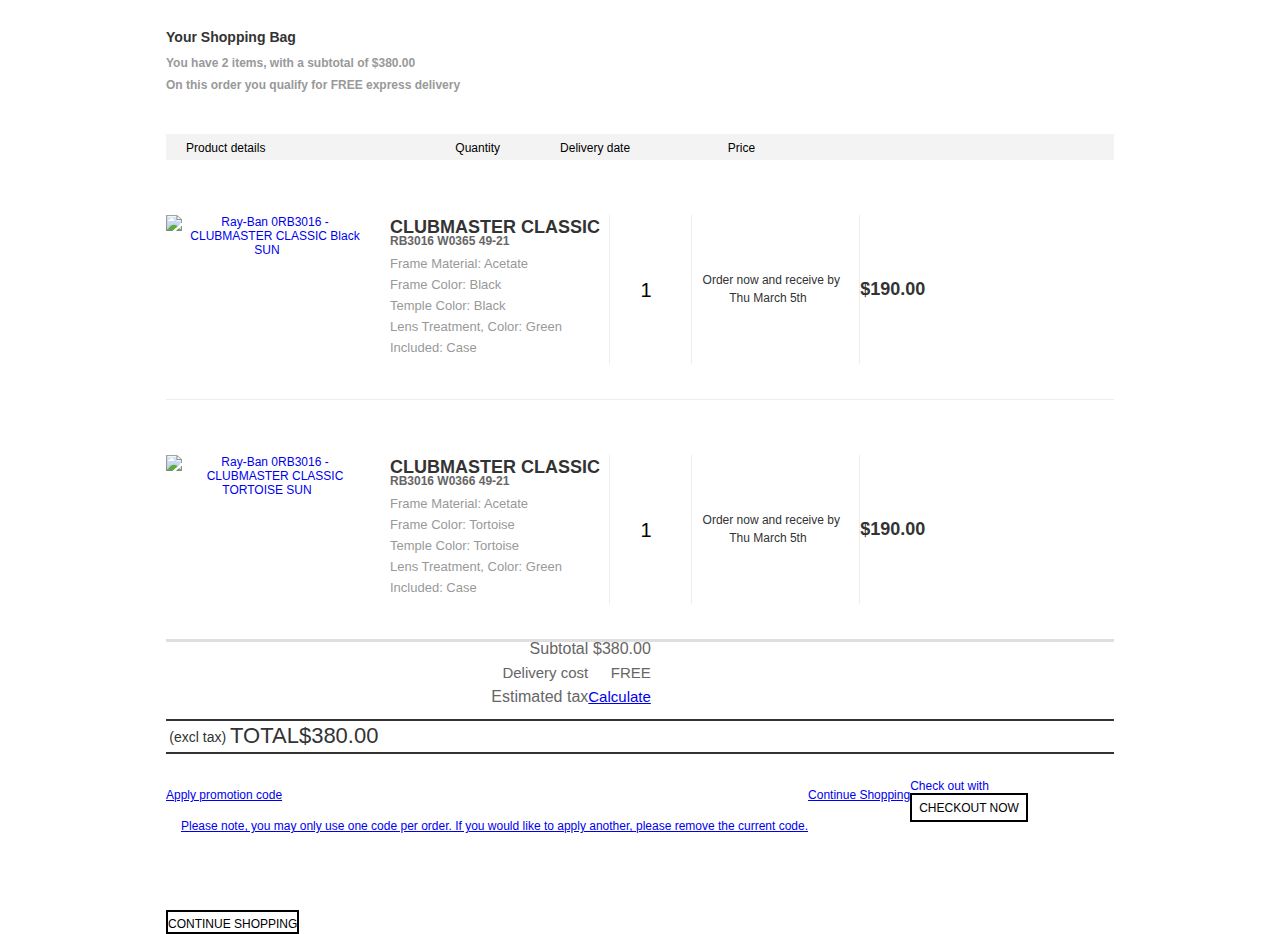
==== shopping_cart.html @ 079d0d80 "" ====
<!DOCTYPE html>
<html>
<head>
<title> Welcome to the home page</title>
<link rel="stylesheet" href="css/shopping_cart.css" />
</head>
<body>
<div class="wcs-container wcs-main wcs-basketMarginTop wcs-custom-bag">
		
<h3> 
	Your Shopping Bag
</h3>
 
   <input id="count22" type="hidden" value="1">  
 
   <input id="count22" type="hidden" value="2">  


<div id="gcItemerrorId" class="noItemClass wcs-hide">
 <div class="wcs-note-red">
 Please note that you may only buy one Gift Card per order, and the Gift Card cannot be mixed with other products. For this order you can either remove the other product(s) or remove the Gift Card(s) from your bag to proceed to checkout. If you have multiple Gift Cards, please reduce the quantity to 1. Don't worry, all removed items will be stored in your 'Favorites' for your convenience. 
</div>
</div>
<div id="gcQtyerrorId" class="noItemClass wcs-hide">
<div class="wcs-note-red">
  Please note that you can only purchase a single Gift card in an order. Please reduce the product quantity to 1. Dont worry, you can easily purchase another Gift card by using our quick checkout process. 
</div>
</div>
<div id="promoerror" class="noItemClass wcs-hide wcs-add-bottom">
<div class="wcs-note-red">
  The promotion code you're trying to apply is not valid. Please check that your promotion code is matching the requirements and that you've entered a valid promo code.
</div>
</div>
<div id="promoerror1" class="noItemClass wcs-hide wcs-add-bottom">
<div class="wcs-note-red">
This is an EyeMed promotion code and it is not applicable to your current cart. Please check EyeMed promo conditions for more information.
</div>
</div>
<div id="promoerror2" class="noItemClass wcs-hide wcs-add-bottom">
<div class="wcs-note-red">
 Promotion code expired.
</div>
</div>
<div id="promosuccess" class="noItemClass wcs-hide wcs-add-bottom">
	<div class="wcs-msg-success wcs-no-border wcs-no-padding">
	 <div class="wcs-note-green">
			<h5>
		  		SUCCESS! YOUR PROMOTION CODE HAS BEEN APPLIED. (Reflected in the total)
		  	</h5>
	 	</div>
   </div>
</div>
<div id="promoremove" class="noItemClass wcs-hide wcs-add-bottom">
	<div class="wcs-msg-success wcs-no-border wcs-no-padding">
		<div class="wcs-note-green">
	   		<h5>
	   			Promotion successfully removed
	   		</h5>
	 </div>
	</div>
</div>

<h4 class="wcs-title-line-height wcs-color999 wcs-font-16"><span id="sttitle">You have <span id="itemTotal">2</span> <span id="wcs-bag-qty-text">items, with a subtotal of </span>  <span id="subTotal" class="wcs-color3">$380.00</span></span></h4>

<h4 class="wcs-title-line-height wcs-marTop-15 wcs-color999 wcs-font-16 "><span id="wcs-sc-subtitle">On this order you qualify for FREE express delivery</span></h4>	

		<div id="invalidZipCode">
				
		</div>
<div id="shopping_cart_title" class="wcs-twelve wcs-columns wcs-alpha wcs-omega wcs-shopping-item-title wcs-color-333">
	  <div class="wcs-three wcs-columns wcs-fill wcs-alpha"><span>Product details</span></div>
	  <div class="wcs-three wcs-columns wcs-fill">&nbsp;</div>
	  <div class="wcs-two wcs-columns wcs-fill"><span class="wcs-padLeft-55">Quantity</span></div>
	  <div class="wcs-two wcs-columns wcs-fill"><span class="wcs-padLeft-60">Delivery date</span></div>
	  <div class="wcs-two wcs-columns wcs-fill wcs-omega">
	 	  <span class="wcs-price-title">Price</span>
	  </div>
 </div>


<div class="wcs-modified-table wcs-table">
<div class="wcs-twelve wcs-columns wcs-alpha wcs-omega wcs-shopping-item-content wcs-color-333 wcs-no-padding wcs-tablerow " data-attr="wcs-remove-item10148136">
	 <div class="wcs-three wcs-columns wcs-fill wcs-alpha wcs-shopping-prodDetails-img">		
		<!--  Gift Wrap Changes Starts --><!--  Gift Wrap Changes Ends --><!-- Analytics related changes for RB-12452 starts here  --><!-- Analytics related changes for RB-12452 ends here  -->
						<a href="#" wcs-link-new-tab="true"> 
					
			<img id="wcs-imageDisplay" class="wcs-main-image" src="https://assets.ray-ban.com/is/image/RayBan/805289653653_shad_qt?$202$" alt="Ray-Ban 0RB3016 - CLUBMASTER CLASSIC Black SUN" title="Ray-Ban 0RB3016  - CLUBMASTER CLASSIC SUN  | Official Ray-Ban Online Store" border="0">
	     
		</a>
		<!-- entry for social share purpose --><!-- END ProductImage.jsp -->
	</div>
<div class="wcs-three wcs-columns wcs-fill wcs-pos-relative wcs-margin-left-0 wcs-width-261 wcs-tablecell">
 <div class="wcs-padRight-20 wcs-pos-relative">
 	
	 		<a href="#" wcs-link-new-tab="true"><strong class="wcs-product-title">CLUBMASTER CLASSIC</strong></a>
			 <strong class="wcs-product-blurb">
				
	RB3016 W0365  49-21

			</strong>
			<span class="wcs-product-blurb wcs-color999 wcs-font-13">
								Frame material: acetate<br>
										Frame color: black<br>
								        Temple color: black
										<br>
										Lens treatment, color:  green<br>
										Included: Case
			</span>
		
								    
					<span id="wcs-remove-item10148136" class="wcs-icon wcs-close wcs-shopping-item-remove" rel-order="4066033" rel="10148136" rel-configurationid="" catentryid="30667" onclick="callAnalyticsForOnClickProdList('eVar11,prop12,prop18,eVar17,products,events','scRemove','o','SUN;RB3016-W0365-49','CartSummaryPage:RemoveItem','G','CartSummaryRemoveItem');"></span>
					
	</div>
</div>

 <div class="wcs-two wcs-columns wcs-fill wcs-border-left wcs-width-175 wcs-tablecell">
		<div class="wcs-shopping-item-qty">
		 
		<a href="javascript:void(0)" id="selenium-shopping-item-qtyMinus" class="wcs-shopping-item-qtyMinus" rel-order="4066033" rel="190_1_10000_10152"></a>
		<span class="wcs-shopping-item-qtyCount" id="selenium-shopping-item-qtyCount" rel-order="4066033" rel="10148136">1</span>
		<a href="javascript:void(0)" id="selenium-shopping-item-qtyPlus" class="wcs-shopping-item-qtyPlus" rel-order="4066033" rel="190_1_10000_10152"></a>
		</div>
  </div>
  

	
	<div class="wcs-two wcs-columns wcs-fill wcs-border-left wcs-display-table wcs-width-165 wcs-tablecell" id="availability">
		<div class="wcs-shopping-item-details">
			<span>
				Order now and receive by Thu March 5th &nbsp;
		    	   
			</span>
		</div>
	</div>


	<div class="wcs-two wcs-columns wcs-fill wcs-border-left wcs-omega wcs-width-120 wcs-tablecell">
		<div class="wcs-shopping-item-price">
   		      		
				<span id="wcs-price1" class="wcs-price wcs-itemPrice-bag" configurationidrel="" catentryrel="30667" rel="10148136">$190.00</span>
				
		</div>
		<span class="wcs-right wcs-price">
	     	
	    </span>
	</div>
	
	
</div>
</div>

<div class="wcs-modified-table wcs-table">
<div class="wcs-twelve wcs-columns wcs-alpha wcs-omega wcs-shopping-item-content wcs-color-333 wcs-no-padding wcs-tablerow wcs-shopping-item-content-last" data-attr="wcs-remove-item10148135">
	 <div class="wcs-three wcs-columns wcs-fill wcs-alpha wcs-shopping-prodDetails-img">		
		<!--  Gift Wrap Changes Starts --><!--  Gift Wrap Changes Ends --><!-- Analytics related changes for RB-12452 starts here  --><!-- Analytics related changes for RB-12452 ends here  -->
						<a href="#" wcs-link-new-tab="true"> 
					
			<img id="wcs-imageDisplay" class="wcs-main-image" src="https://assets.ray-ban.com/is/image/RayBan/805289653660_shad_qt?$202$" alt="Ray-Ban 0RB3016 - CLUBMASTER CLASSIC TORTOISE SUN" title="Ray-Ban 0RB3016  - CLUBMASTER CLASSIC SUN  | Official Ray-Ban Online Store" border="0">
	     
		</a>
		<!-- entry for social share purpose --><!-- END ProductImage.jsp -->
	</div>
<div class="wcs-three wcs-columns wcs-fill wcs-pos-relative wcs-margin-left-0 wcs-width-261 wcs-tablecell">
 <div class="wcs-padRight-20 wcs-pos-relative">
 	
	 		<a href="#" wcs-link-new-tab="true"><strong class="wcs-product-title">CLUBMASTER CLASSIC</strong></a>
			 <strong class="wcs-product-blurb">
				
	RB3016 W0366  49-21

			</strong>
			<span class="wcs-product-blurb wcs-color999 wcs-font-13">
								Frame material: acetate<br>
										Frame color: tortoise<br>
								        Temple color: tortoise
										<br>
										Lens treatment, color:  green<br>
										Included: Case
			</span>
		
								    
					<span id="wcs-remove-item10148135" class="wcs-icon wcs-close wcs-shopping-item-remove" rel-order="4066033" rel="10148135" rel-configurationid="" catentryid="30662" onclick="callAnalyticsForOnClickProdList('eVar11,prop12,prop18,eVar17,products,events','scRemove','o','SUN;RB3016-W0366-49','CartSummaryPage:RemoveItem','G','CartSummaryRemoveItem');"></span>
					
	</div>
</div>

 <div class="wcs-two wcs-columns wcs-fill wcs-border-left wcs-width-175 wcs-tablecell">
		<div class="wcs-shopping-item-qty">
		 
		<a href="javascript:void(0)" id="selenium-shopping-item-qtyMinus" class="wcs-shopping-item-qtyMinus" rel-order="4066033" rel="190_2_10000_10152"></a>
		<span class="wcs-shopping-item-qtyCount" id="selenium-shopping-item-qtyCount" rel-order="4066033" rel="10148135">1</span>
		<a href="javascript:void(0)" id="selenium-shopping-item-qtyPlus" class="wcs-shopping-item-qtyPlus" rel-order="4066033" rel="190_2_10000_10152"></a>
		</div>
  </div>
  

	
	<div class="wcs-two wcs-columns wcs-fill wcs-border-left wcs-display-table wcs-width-165 wcs-tablecell" id="availability">
		<div class="wcs-shopping-item-details">
			<span>
				Order now and receive by Thu March 5th &nbsp;
		    	   
			</span>
		</div>
	</div>


	<div class="wcs-two wcs-columns wcs-fill wcs-border-left wcs-omega wcs-width-120 wcs-tablecell">
		<div class="wcs-shopping-item-price">
   		      		
				<span id="wcs-price2" class="wcs-price wcs-itemPrice-bag" configurationidrel="" catentryrel="30662" rel="10148135">$190.00</span>
				
		</div>
		<span class="wcs-right wcs-price">
	     	
	    </span>
	</div>
	
	
</div>
</div>
<!-- Web Analytics starts--><!-- OrderConfirmation-->
<script type="text/javascript">
			var utag_data = {
				userAgent:"Mozilla/5.0 (Windows NT 6.1; WOW64) AppleWebKit/537.36 (KHTML, like Gecko) Chrome/40.0.2214.115 Safari/537.36",
		        country : "CA",
		        currency : "CAD",
		        pageName : "RB_CA:Cart:CartSummary:LandingPage",
		        channel: "Cart",
		         cartID:"4066033",
		        subSection:"CartSummary",
		        pageEvents:"CartView",
		        productList:"SUN;805289653653,SUN;805289653660",
		        authenticated:"Guest",
		         userId:"11316711"
		    };
</script>	



<script type="text/javascript">
// Utag library (async) 
(function(a,b,c,d){ 
w=document.domain; 
w=(w.indexOf('www.ray')===0 || w.indexOf('china.ray')===0)?('prod'):('qa'); 
a='//tags.tiqcdn.com/utag/luxottica/ray-ban/'+w+'/utag.js'; 
b=document;c='script';d=b.createElement(c);d.src=a;
d.type='text/java'+c;d.async=true; 
a=b.getElementsByTagName(c)[0];a.parentNode.insertBefore(d,a); 
})();  
</script>
<!-- Web Analytics starts-->
<input type="hidden" id="recommended" value="CartSummary">

<input type="hidden" id="usa_zipCode_errorMsg" value="Please enter the 5 digit zipcode">
<input type="hidden" id="ca_zipCode_errorMsg" value="Please enter the 6 digit zipcode">
<input type="hidden" id="zipCode_numeric_errorMsg" value="please enter the numeric zipcode">
<input type="hidden" id="generic_errorMsg" value="We are currently experiencing technical problems and apologize for the inconvenience. The service will be available shortly. Please try again later or contact Customer Service on +1 (855) 327 7130">
<input type="hidden" id="compare_errorMsg" value="Please enter a valid Zip/Postal code">
<input id="itemcount" type="hidden" value="2">
<input id="countryCode" type="hidden" value="CA">

 
		<div id="orderSummary" class="wcs-twelve wcs-columns wcs-alpha wcs-omega">
<input id="promoCodeErrorMessage" value="" type="hidden">


<input type="hidden" id="qtyText" value="items, with a subtotal of ">
<input id="isFreeGiftPresentInOrder" value="false" type="hidden">
			
	<input type="hidden" id="wcs-listPrice_30662_" value="">	
	 
									  
	<input type="hidden" id="wcs-itemPrice_30662_" value="$190.00">
	
 			
	<input type="hidden" id="wcs-listPrice_30667_" value="">	
	 
									  
	<input type="hidden" id="wcs-itemPrice_30667_" value="$190.00">
	
 
  <input type="hidden" id="eGiftcard" value="false">
		
<input id="pcode" type="hidden" value="">  
 

<div class="wcs-six wcs-columns wcs-fill wcs-alpha">&nbsp;</div>
<div style="margin-left:322px;" class="wcs-six wcs-columns wcs-fill wcs-basket-subtotal">
 <div class="wcs-shopping-subTotal">
	 <div class="wcs-shopping-subTotal-title wcs-shopping-tryon-text">Subtotal</div>
	 
	  <div class="wcs-shopping-deliveryCost wcs-shopping-tryon-text">
	 	<span class="wcs-shopping-tryon-text">Delivery cost</span>
	 </div>
	 <div class="wcs-shopping-subTotal-title">
	  Estimated tax
	 </div>
 </div>
</div>


<div class="wcs-two wcs-columns wcs-fill wcs-omega">
 <div class="wcs-shopping-subTotal wcs-shopping-subTotal-padding">
	<div class="wcs-shopping-subTotal-title wcs-shopping-tryon-text">
	 
	 <div class="wcs-shopping-subTotal-title" id="subTotalCalc">$380.00</div>
	</div>
<div>

 </div>
 <div class="wcs-shopping-deliveryCost wcs-shopping-tryon-text">                            
	
	   	<span class="wcs-shopping-tryon-text">FREE</span>
	   
 </div>
<!-- <div class="wcs-shopping-subTotal-title wcs-shopping-total-tax">$_._</div> -->
	
		<div class="wcs-pos-relative wcs-shopping-tryon-text">
		 
                                  <a id="wcs-calculate-tax" data-show="wcs_calTax_notification" class="wcs-text-decoration-underline" onclick="callAnalyticsForOnClick('eVar11,prop12,prop18,eVar17','None','o','CartSummaryPage:CalculateAreaTax','G','RB_CA:CartSummaryCalculateAreaTax');" href="javascript:void(0);">
                                  Calculate</a>
                            
		<div id="wcs_calTax_notification" class="wcs-notification-box wcs-tax-calculate wcs-shopping-hide">
			<span class="wcs-icon wcs-close"></span>
			<span class="wcs-icon wcs-notification-arrow-right"></span>
				<span class="wcs-left wcs-half-bottom wcs-font-15">Calculate Estimated Tax</span>
				<form id="wcs-taxCal-form">
					<div class="wcs-four wcs-columns wcs-alpha">										
						<div class="wcs-apply-promo-code-txt" data-attr="wcs-calculate-tax" id="wcs-calculate-tax-div">
<div class="clearfix">
							<div class="wcs-two wcs-columns wcs-alpha">
								<div class="wcs-calTax-label">State*</div>
								<div class="wcs-width-138 wcs-basket-state wcs-background-white" style="width:188px !important;">
									<!-- <span class="wcs-custom-dropdown-select">
										
										
												<input class="wcs-dropdown-text wcs-dropdown-validation" value="Select Province"/><span class="wcs-dropdown-icon"></span>
											
									</span>		-->
									<!--  Added newly for CR-->
									<div class="">
										<select class="wcs-default-dropdown wcs-width-188" name="drop-box" id="state">
											
														<option value="AB"> 													
															Alberta
														</option>
													
														<option value="BC"> 													
															British Columbia
														</option>
													
														<option value="MB"> 													
															Manitoba
														</option>
													
														<option value="NB"> 													
															New Brunswick
														</option>
													
														<option value="NL"> 													
															Newfoundland &amp; Labr.
														</option>
													
														<option value="NT"> 													
															Northwest Territory
														</option>
													
														<option value="NS"> 													
															Nova Scotia
														</option>
													
														<option value="NU"> 													
															Nunavut
														</option>
													
														<option value="ON"> 													
															Ontario
														</option>
													
														<option value="PE"> 													
															Prince Edward Island
														</option>
													
														<option value="QC"> 													
															Quebec
														</option>
													
														<option value="SK"> 													
															Saskatchewan
														</option>
													
														<option value="YT"> 													
															Yukon
														</option>
													
										</select>
										<!-- <input type="hidden" value="" name="drop-box" id="state"/>-->
									</div>
									<!--  ended for CR-->
								</div>
							</div>
<div class="wcs-row">
							<div class="wcs-two wcs-columns wcs-alpha">
								
								<input type="hidden" id="wcs-zipcode-text" value="Enter postal code">
								
								<input type="hidden" id="country_value" value="ca">
								<input type="hidden" id="zipCode_min_length" value="6">
								
								<div class="wcs-calTax-label">Postal Code*</div>
								
										<input type="text" class="wcs-shopping-txt-promo wcs-zipcode-tax-cal  wcs-no-bottom required" id="zip_code" maxlength="12" placeholder="Enter postal code" required="">
									
										<span class="wcs-error-message">Please enter a valid Postal code</span>
									</div>
								</div>
							</div>
							<input type="hidden" value="false" id="isDeliveryAddressAdded">
							<input type="hidden" value="CAD" id="currencyCode">								
							<input type="hidden" value="en" id="localeId">
							<input type="hidden" value="11316711" id="memberId">
							<input type="hidden" value="4066033" id="orderId">
							<input type="hidden" value="10552" id="catalogId">
							<input type="hidden" value="-24" id="langId">
							<input type="hidden" value="10152" id="storeId">
							<input type="button" value="SUBMIT" id="wcs-tax-button" class="wcs-shopping-button-promo wcs-right ">

						</div> 
					</div>
				</form>
			</div>
		</div>
 </div>
</div>



<div class="wcs-shopping-border-price"></div>
 <div class="wcs-six wcs-columns wcs-fill wcs-alpha">&nbsp;</div>
<div class="wcs-four wcs-columns wcs-fill">
	<div class="wcs-shopping-total">
	<div class="wcs-shopping-total-title">
	<span>
	(excl tax)
	</span>TOTAL</div>
	</div>
</div>
<div class="wcs-two wcs-columns wcs-fill wcs-omega">
 <div class="wcs-shopping-total wcs-shopping-subTotal-padding">
    
	<div class="wcs-shopping-total-title">$380.00</div>					
 </div>
</div>
<div class="wcs-shopping-border-price"></div>
	

<div class="wcs-half-top">
<form method="POST" id="basket_promo_form" name="basket_promo_form" data-h5-instanceid="0" novalidate="novalidate">
	<input type="hidden" id="user-type" value="G">
  
 <div class="wcs-eight wcs-columns wcs-fill wcs-alpha">
	<div class="wcs-two wcs-columns wcs-fill wcs-alpha">
	<div class="wcs-apply-promo-code">
		<a data-link="#wcs-calculate-tax" data-hide="#wcs-calculate-tax-div" onclick="callAnalyticsForOnClick('eVar11,prop12,prop18,eVar17','None','o','CartSummaryPage:ApplyPromotionCode','G','RB_CA:CartSummaryApplyPromotionCode');" data-show="#wcs-apply-promo-code-div" id="wcs-apply-promo" class="wcs-pos-relative wcs-color666 " href="javascript:void(0);"> Apply promotion code
			<p class="wcs-notification-box wcs-promo-notification wcs-line-height-16">Please note, you may only use one code per order. If you would like to apply another, please remove the current code.<span class="wcs-icon wcs-notification-arrow-down"></span></p>
		</a>
		
	</div>
	<div id="wcs-apply-promo-code-div" data-attr="wcs-apply-promo" class="wcs-apply-promo-code-txt wcs-shopping-hide">
		<input type="text" class="wcs-shopping-txt-promo" id="wcs-txtbox-promo-code" value="Enter promotion code" dvalue="Enter promotion code">
		<input type="button" value="SUBMIT" id="wcs-promo-button" class="wcs-shopping-button-promo wcs-marTop2">
	</div>
	</div>
	<!--<div class="wcs-four wcs-columns wcs-fill">
			<div class="wcs-apply-promo-code">
				<a href="javascript:void(0);" id="wcs-calculate-tax" onClick="callAnalyticsForOnClick('prop18,eVar17','None','o','CartSummaryPage:CalculateAreaTax','G','CartSummaryCalculateAreaTax');"     data-show="#wcs-calculate-tax-div" data-hide="#wcs-apply-promo-code-div" data-link="#wcs-apply-promo">
				Calculate the tax for your area
				</a>
			</div>
			<div class="wcs-apply-promo-code-txt wcs-shopping-hide" data-attr="wcs-calculate-tax" id="wcs-calculate-tax-div">
				<div class="wcs-two wcs-columns wcs-alpha">
					<div class="wcs-custom-dropdown-container wcs-width-140 wcs-basket-state">
						<span class="wcs-custom-dropdown-select">
							<span class="wcs-dropdown-text wcs-dropdown-validation">
							Select Province
							
							
							</span> <span class="wcs-dropdown-icon"></span>
						</span>		
						<div class="dropscroller wcs-hide" id="wrapper8">
							<ul class="wcs-custom-dropdown">
								
										<li  data-optionvalue="AB" >Alberta</li>			
									
										<li  data-optionvalue="BC" >British Columbia</li>			
									
										<li  data-optionvalue="MB" >Manitoba</li>			
									
										<li  data-optionvalue="NB" >New Brunswick</li>			
									
										<li  data-optionvalue="NL" >Newfoundland &amp; Labr.</li>			
									
										<li  data-optionvalue="NT" >Northwest Territory</li>			
									
										<li  data-optionvalue="NS" >Nova Scotia</li>			
									
										<li  data-optionvalue="NU" >Nunavut</li>			
									
										<li  data-optionvalue="ON" >Ontario</li>			
									
										<li  data-optionvalue="PE" >Prince Edward Island</li>			
									
										<li  data-optionvalue="QC" >Quebec</li>			
									
										<li  data-optionvalue="SK" >Saskatchewan</li>			
									
										<li  data-optionvalue="YT" >Yukon</li>			
									
							</ul>
							<input type="hidden" value="" name="drop-box" id="state"/>
						</div>
					</div>
				</div>
				<div class="wcs-two wcs-columns wcs-alpha">
					
					<input type="hidden"  id="wcs-zipcode-text"  value="Enter postal code"/>
					<input type="hidden"  id="country_value"  value="us"/>
					<input type="text" class="wcs-shopping-txt-promo wcs-zipcode-tax-cal" id="zip_code" placeholder="Enter postal code" value=""/>
				</div>
				<input type="hidden" value="false" id="isDeliveryAddressAdded"/>
				<input type="hidden" value="CAD" id="currencyCode"/>								
				<input type="hidden" value="en" id="localeId"/>
				<input type="hidden" value="11316711" id="memberId"/>
				<input type="hidden" value="4066033" id="orderId"/>
  					<input type="hidden" value="10552" id="catalogId"/>
  					<input type="hidden" value="-24" id="langId"/>
  					<input type="hidden" value="10152" id="storeId"/>
				<input type="button" value="Submit" id="wcs-tax-button" class="wcs-shopping-button-promo">

			</div> 	
		</div> -->
 </div>
 <div class="wcs-two wcs-columns wcs-fill">
		<div class="wcs-apply-promo-code wcs-basket-continue-shopping">
				
 		<a href="/canada/en" class="wcs_shopping_historyOn wcs-hide" onclick="callAnalyticsForOnClick('eVar11,prop12,prop18,eVar17','None','o','CartSummaryPage:ContinueShopping','G','RB_CA:CartSummaryContinueShopping');">
			Continue Shopping
		</a>	
		<a href="#" class="wcs_shopping_historyOff" onclick="callAnalyticsForOnClick('eVar11,prop12,prop18,eVar17','None','o','CartSummaryPage:ContinueShopping','G','RB_CA:CartSummaryContinueShopping');">
			Continue Shopping
		</a>
		</div>
	</div>


<div class="wcs-two wcs-columns wcs-fill wcs-omega wcs-right">

	<div class="wcs-two wcs-columns wcs-omega wcs-checkout-with-container">
	

<a href="#" class="wcs-checkout-with-paypal" onclick="callAnalyticsForOnClickForPaypal('RB_CA:Checkout:PaypalExpress:Gateway','RB_CA:Checkout:PaypalExpress:Gateway','PaypalExpressCheckout','PaypalExpressCheckout','PaypalExpressCheckoutStart','G');">Check out with<span class="wcs-paypal-button-icon"></span>
</a>
	</div>
	

	<div class="wcs-two wcs-fill wcs-button-checkout-div">
	
			<div class="wcs-button-black wcs-button-checkout">
	  			
				
			 	<a href="#" onclick="callAnalyticsForOnClick('eVar11,prop12,prop18,eVar17','None','o','CartSummaryPage:CheckoutNow','G','RB_CA:CartSummaryCheckoutButton');">
			 		Checkout Now
			 	</a>
			 	
		 	</div>
	 	
	</div>
		
</div>
</form>
</div>
</div>
		<div id="noSummary" class="wcs-hidden"> 
		  <div class="wcs-twelve wcs-columns wcs-alpha wcs-omega wcs-basket-empty-button-continue">
			<div class="wcs-two wcs-columns wcs-fill wcs-alpha wcs-omega">
					<div class="wcs-two wcs-fill">
						<div class="wcs-button-black">
					
							<a href="/canada/en" class="wcs_shopping_historyOn wcs-hide">
						  		Continue Shopping
						  	</a>
						  	
						  	<a href="#" class="wcs_shopping_historyOff">
								Continue Shopping
							</a>
						</div>
					</div>
				</div>
			</div>
		 </div>
	 </div>
	 <script type="text/javascript" src="js/shopping_cart.js"></script>
</body>
</html>
---- css/shopping_cart.css ----
body {
background-image:none!important;
background-color:#fff;
font: 12px/14px sans-serif;
}
a{
font: 12px/14px sans-serif;
}
.wcs-fLeft {
float:left;
}

.wcs-shopping-hide {
display:none;
}

.wcs-shopping-show {
display:block;
}

.wcs-basketMarginTop {
clear:both;
margin-top:30px;
padding-bottom:50px;
}

.wcs-shopping-item-content .wcs-border-left {
border-left:1px solid #eee;
display:table;
height:90px;
margin-right:5px;
text-align:center;
vertical-align:middle;
}

.wcs-font-13 {
font-size:13px!important;
}

.wcs-basketMarginTop .wcs-button-checkout {
width:95px;
padding:7px;
}

.wcs-shopping-item-content span.wcs-product-blurb {
line-height:18px;
color:#666;
margin-top:5px;
text-transform:capitalize;
margin-bottom:6px;
}

.wcs-shopping-item-content strong.wcs-product-blurb {
margin-top:0;
color:#666;
}

.wcs-shopping-sup {
font-size:12px;
position:relative;
top:-3px;
}

.wcs-button-black,.wcs-button-red,.wcs-button-gray {
font-size:16px;
text-align:center;
text-transform:uppercase;
padding:4px 0 1px;
}

.wcs-button-black {
border:2px solid #000;
}

.wcs-button-red {
border:2px solid #ec1e24;
width:88%;
}

.wcs-button-red a {
color:#ec1e24;
}

.wcs-button-gray {
border:2px solid #cacaca;
}

.wcs-button-gray a {
color:#cacaca;
}

.wcs-shopping-tryon-text {
color:#666;
padding-bottom:10px;
}

.wcs-shopping-item-qtyPlus,.wcs-shopping-item-qtyMinus,.wcs-shopping-info {
display:inline-block;
height:20px;
text-decoration:none!important;
width:20px;
}

.wcs-shopping-item-qtyMinus,.wcs-shopping-item-qtyPlus {
margin-top:-2px;
}

.wcs-shopping-item-qtyPlus {
margin-left:10px;
background-position:-3px -181px!important;
}

span.wcs-shopping-info {
background:url(../icons/spritesheet.png) no-repeat scroll -54px -71px transparent;
float:none;
text-indent:-9999px;
}

.wcs-shopping-item-qtyMinus {
margin-right:10px;
background-position:-3px -163px!important;
}

.wcs-shopping-item-qtyMinus.wcs-on {
background-position:-3px -200px!important;
}

.wcs-msg-success,.wcs-msg-error,.wcs-msg-info {
border:3px solid green;
color:green;
margin-bottom:30px;
padding:6px 5px 4px 20px;
}

.wcs-msg-error {
color:red;
border-color:red;
}

.wcs-msg-info {
color:gray;
border-color:gray;
}

.wcs-mydetails.wcs-msg-success {
border:2px solid green;
}

.wcs-msg-success h4,.wcs-msg-error h4,.wcs-msg-info h4 {
display:inline-block;
text-transform:uppercase;
}

.wcs-msg-success span,.wcs-msg-error span,.wcs-msg-info span {
font-size:18px;
text-transform:none;
}

.wcs-shopping-item-title {
background:#f3f3f3;
margin-top:30px;
padding:5px 0;
}

.wcs-shopping-item-title .wcs-alpha {
padding-left:20px;
text-align:left!important;
width:211px!important;
}

.wcs-shopping-item-title .wcs-omega {
margin-right:10px;
text-align:right;
width:140px!important;
}

.wcs-shopping-item-content,.wcs-shopping-item-content-last,.wcs-myOrder-details-content {
border-bottom:1px solid #eee;
position:relative;
padding:30px 0 10px;
}

.wcs-shopping-item-content.wcs-myOrder-details-content {
border:0;
}

.wcs-shopping-item-content-last {
border-bottom:3px solid #dfdfdf;
}

.wcs-shopping-item-content .wcs-border-left.wcs-omega {
margin-right:0;
margin-left:0;
}

.wcs-shopping-item-content .wcs-product-title {
color:#333;
font-size:18px;
margin-top:5px;
}

.wcs-shopping-item-details {
font-family:helvetica;
display:table-cell;
vertical-align:middle;
line-height:18px;
}

.wcs-shopping-item-qty {
color:#000;
font-size:20px;
text-align:center;
width:90px;
margin:15px auto 0;
padding:20px 0 0 15px;
}

.wcs-shopping-item-qty a {
width:15px;
height:18px;
background:url(../icons/spritesheet.png) no-repeat transparent;
}

.wcs-shopping-item-details span {
display:block;
font-size:12px;
color:#333;
width:140px;
margin:0 auto;
}

.wcs-shopping-item-price {
color:#333;
font-size:20px;
position:relative;
text-align:right;
padding:35px 0 0 20px;
}

.wcs-basketMarginTop .wcs-product-title,.wcs-basketMarginTop .wcs-product-blurb {
display:block;
height:auto;
padding-left:22px;
text-align:left;
}

.wcs-product-blurb-padding-3 {
padding-top:3px;
}

.wcs-shopping-item-subTotal {
padding:25px 0;
}

.wcs-shopping-subTotal {
font-size:16px;
margin-bottom:5px;
text-align:right;
}

.wcs-shopping-subTotal-padding {
padding-right:20px;
}

.wcs-shopping-info-text {
color:#666;
font-size:14px;
margin-right:10px;
}

.wcs-shopping-border-price {
background:#333;
clear:both;
height:2px;
}

.wcs-shopping-total-title {
color:#333;
font-size:24px;
text-transform:uppercase;
padding:8px 0;
}

.wcs-shopping-title-recommends {
clear:both;
color:#333;
padding:10px 0;
}

.wcs-shopping-content-recommends,.wcs-register-with-us {
background:#eee;
padding:25px 0 15px;
}

input.wcs-shopping-txt-promo,input.wcs-shopping-txt-promo:focus,input.wcs-shopping-button-promo {
border:1px solid #888;
float:left;
margin-right:5px;
width:130px;
}

input.wcs-shopping-button-promo {
background:0;
border:0;
color:#999;
font:16px trade_gothic_lt_bold_condensed,helvetica;
text-transform:uppercase;
width:55px;
height:30px;
padding:4px 0 3px;
}

.wcs-shopping-home-tryon {
clear:both;
padding-top:50px;
}

.wcs-shopping-continue-shopping {
padding:20px 0 30px;
}

.wcs-shopping-item-count-circle {
background:#eee;
border-radius:25px 25px 25px 25px;
height:23px;
left:0;
padding-top:2px;
position:absolute;
text-align:center;
top:105px;
width:25px;
}

.wcs-tryon-cart-choose,.wcs-tryon-cart-deposit,.wcs-tryon-cart-freeShipping,.wcs-tryon-cart-tryout {
margin-top:35px;
text-transform:uppercase;
}

.wcs-tryon-process-text {
float:left;
padding-left:12px;
}

.wcs-tryon-process-icon,.wcs-tryon-process-arrBg {
background:url(../icons/spritesheet.png) no-repeat scroll 0 0 transparent;
float:left;
display:inline-block;
height:20px;
width:20px;
}

.wcs-tryon-process-arrBg {
background-position:-52px -286px;
float:right;
height:25px;
margin-right:-25px;
margin-top:-3px;
width:12px;
}

.wcs-tryon-cart-choose .wcs-tryon-process-icon {
background-position:-52px -322px;
width:47px;
}

.wcs-tryon-cart-deposit .wcs-tryon-process-icon {
background-position:-52px -344px;
height:28px;
margin-top:-6px;
width:32px;
}

.wcs-tryon-cart-freeShipping .wcs-tryon-process-icon {
background-position:-52px -379px;
height:25px;
margin-top:-6px;
width:40px;
}

.wcs-tryon-cart-tryout .wcs-tryon-process-icon {
background-position:-52px -414px;
height:27px;
margin-top:-6px;
width:35px;
}

.wcs-tryon-cart-freeShipping .wcs-tryon-process-arrBg {
margin-right:-42px;
}

.wcs-tryon-cart-deposit {
margin-left:20px;
}

.wcs-tryon-cart-freeShipping {
margin-left:39px;
}

.wcs-tryon-cart-tryout {
margin-left:55px;
}

.wcs-shopping-item-price a.wcs-shopping-addtobag {
font-size:15px;
position:absolute;
right:0;
text-decoration:underline;
top:70px;
}

.wcs-product-confirm-div .wcs-shopping-item-content .wcs-three.wcs-columns.wcs-fill.wcs-alpha {
text-align:left;
}

.wcs-payment-confirm-title .wcs-fRight a {
font-size:18px;
padding-left:24px;
}

.wcs-shopping-item-share {
color:#000;
display:block;
font-size:16px;
padding-left:20px;
text-align:left;
text-decoration:none!important;
text-transform:uppercase;
margin-top:-15px;
}

.wcs-payment-confirm-bottom {
margin-top:40px;
}

.wcs-payment-confirm-bottom h4 {
border-bottom:2px solid #ccc;
color:#000;
padding-bottom:3px;
text-transform:uppercase!important;
}

.wcs-payment-address,.wcs-payment-method {
padding-top:30px;
}

.wcs-payment-address strong,.wcs-payment-method strong {
display:block;
font-size:18px;
margin-bottom:10px;
}

.wcs-payment-address span,.wcs-payment-method span {
display:block;
font-family:helvetica;
}

.wcs-payment-method span {
float:left;
margin-right:10px;
width:110px;
}

.wcs-payment-method span.first {
width:140px;
}

.wcs-payment-method span.second {
width:160px;
}

.wcs-order-details,.wcs-myOrder-details {
background:none repeat scroll 0 0 #333;
color:#fff;
font-size:18px;
margin-top:30px;
padding:20px 0;
}

.wcs-myOrder-details {
background:#424242;
font-size:14px;
margin-top:15px;
padding:10px 0;
}

.wcs-order-no-top-margin {
margin-top:0!important;
}

.wcs-order-details .wcs-six.wcs-columns {
width:458px;
}

.wcs-myOrder-details .wcs-alpha {
padding-left:25px;
width:175px!important;
}

.wcs-myOrder-details-content .wcs-two.wcs-columns {
width:auto;
margin-left:0;
}

.wcs-order-details h3,.wcs-myOrder-details h3 {
color:#fff;
float:left;
line-height:normal;
margin-bottom:0;
margin-top:-5px;
}

.wcs-myOrder-details h3 {
margin-top:-2px;
font-size:20px;
float:none;
}

.wcs-open-orders.wcs-myOrder-details h3 {
float:none;
display:inline;
}

.wcs-order-details .wcs-omega span,.wcs-myOrder-details .wcs-myOrder-amount span {
float:right;
padding-right:5px;
text-align:left;
width:115px;
}

.wcs-myOrder-details .wcs-myOrder-amount span {
width:254px;
}

.wcs-confirm-order-header span {
float:left!important;
}

.wcs-order-details .wcs-omega span {
margin-left:0;
}

.wcs-order-history.wcs-myOrder-details .wcs-myOrder-amount span {
width:auto;
}

.wcs-basket-subtotal {
margin-left:322px;
}

.wcs-price {
margin-right:15px;
font-size:13px;
font-weight:700;
}

.wcs-price-title {
margin-right:12px;
}

.wcs-shopping-total-promotion,.wcs-shopping-total-tax {
margin-bottom:7px;
}

.wcs-register-with-us .wcs-category-listing {
min-height:auto;
}

.remove {
font-size:14px;
color:#888;
cursor:pointer;
}

#wcs-calculate-tax-div .wcs-dropdown-text {
width:148px;
}

.wcs-button-checkout {
width:125px;
}

.wcs-basket-empty-button-continue {
margin-top:60px;
}

.wcs-title-line-height {
line-height:.5;
}

.wcs-basket-empty {
margin-bottom:0!important;
}

.wcs-container .wcs-three.wcs-columns.wcs-myOrder-status-title {
padding-left:20px;
width:211px;
}

.wcs-order-history .wcs-three.wcs-columns.wcs-myOrder-status-title {
margin-top:0;
padding-top:11px;
padding-bottom:13px;
}

.wcs-myOrder-details-content .wcs-nine.wcs-columns {
margin-right:0;
padding-right:4px;
width:727px;
}

.wcs-myOrder-rows,.wcs-myOrderHistory-rows {
border-bottom:1px solid #eee;
clear:both;
display:block;
float:left;
margin-bottom:26px;
padding:0 0 24px;
}

.wcs-myOrderHistory-rows {
float:none;
border:0;
}

.wcs-myOrderHistory-rows .wcs-three.wcs-columns {
width:248px;
}

.wcs-basketMarginTop .wcs-myOrder-rows .wcs-product-title,.wcs-basketMarginTop .wcs-myOrder-rows .wcs-product-blurb {
padding-left:10px;
}

.wcs-myOrder-rows .wcs-one {
width:auto!important;
}

.wcs-myOrder-rows .wcs-shopping-item-qty {
width:15px;
color:#666;
padding:20px 10px 0 19px;
}

.wcs-myOrder-rows .wcs-shopping-item-details span {
width:116px;
}

.wcs-shopping-item-details .wcs-lineHeight-16 {
line-height:16px;
}

.wcs-myOrder-cost-section {
clear:both;
margin-top:-10px;
float:left;
}

.wcs-myOrder-cost-details .wcs-eight.wcs-columns,.wcs-myOrder-total-cost-details .wcs-eight.wcs-columns {
margin-right:25px;
margin-bottom:2px;
text-align:right;
width:613px;
}

#ajax_response .wcs-myOrder-cost-details .wcs-eight.wcs-columns,#ajax_response .wcs-myOrder-total-cost-details .wcs-eight.wcs-columns {
width:593px;
}

.wcs-myOrder-cost-details .wcs-one.wcs-columns,.wcs-myOrder-total-cost-details .wcs-one.wcs-columns {
text-align:right;
width:75px;
margin-bottom:2px;
}

#ajax_response .wcs-myOrder-cost-details .wcs-one.wcs-columns,#ajax_response .wcs-myOrder-total-cost-details .wcs-one.wcs-columns {
width:95px;
}

.wcs-myOrder-total-cost-details .wcs-eight.wcs-columns,.wcs-myOrder-total-cost-details .wcs-one.wcs-columns {
margin-top:2px;
margin-bottom:-4px;
}

.wcs-myOrder-total-cost-details {
color:#333;
font-weight:700;
font-size:18px;
text-transform:uppercase;
}

.wcs-myOrder-delivery,.wcs-myPreferences {
border-bottom:2px solid #ccc;
border-top:2px solid #ccc;
margin:10px 0 25px;
padding:15px 0;
}

.wcs-myOrder-delivery.wcs-twelve.wcs-columns {
width:925px;
margin-bottom:40px;
padding:21px 20px 23px 15px;
}

.wcs-myOrder-delivery-address .wcs-ten.wcs-columns {
width:763px;
}

.wcs-myOrder-delivery-payment .wcs-eight.wcs-columns {
width:601px;
}

.wcs-myOrder-delivery-address.wcs-dob-validate {
width:340px;
}

.wcs-myPreferences {
border-top:0;
border-color:#ebebeb;
}

.wcs-details-delivery-address>div {
position:relative;
}

.wcs-details-delivery-address div.wcs-text-align-right {
position:absolute;
right:30px;
bottom:25px;
}

.wcs-myPreferences a.wcs-boxborder,.wcs-myPreferences a.wcs-boxborder:hover {
color:#333;
text-decoration:none;
margin-left:10px;
}

.wcs-preference-details {
padding-bottom:10px;
margin-bottom:10px;
}

.wcs-myPreferences .wcs-email-text {
font-size:13px;
line-height:18px;
float:left;
width:385px;
}

.wcs-myPreferences span.wcs-padLeft-4 {
font:14px/21px trade_gothic_lt_bold_condensed,helvetica;
}

.wcs-myPreferences .wcs-label-check {
float:left;
background-position:-778px -135px;
}

.wcs-inactive-cursor {
cursor:text!important;
}

.wcs-myOrder-delivery span,.wcs-myPreferences span {
font-family:helvetica;
font-size:12px;
}

.wcs-myPreferences .wcs-columns.wcs-alpha>span {
font-family:trade_gothic_lt_bold_condensed;
font-size:14px;
}

.wcs-basketMarginTop .wcs-myOrder-delivery h4 {
color:#333;
text-transform:uppercase;
padding:0 0 6px;
}

.wcs-myOrder-delivery-address {
float:left;
padding-bottom:7px;
}

.wcs-myOrder-details.wcs-order-history {
background:none repeat scroll 0 0 #f3f3f3;
color:#666;
margin-top:21px;
padding:0;
}

.wcs-order-history h3 {
color:#666;
font-size:20px;
float:right;
margin-top:-2px;
}

.wcs-order-history .wcs-myOrder-status-title {
background:#ebebeb;
padding-bottom:14px;
}

.wcs-order-history .wcs-myOrder-status-title:hover {
background:#dfdfdf;
}

span.wcs-order-history-circle {
height:8px;
width:8px;
-moz-border-radius:10px;
background:#ccc;
cursor:default;
border-radius:10px;
display:inline-block;
margin-right:0;
}

.wcs-myOrder-status-title div {
cursor:default;
float:left;
margin-top:3px;
}

.wcs-myOrder-status-title div.wcs-myOrder-status-details {
float:right;
color:#000;
text-transform:uppercase;
font-size:15px;
margin-top:3px;
cursor:pointer;
}

.wcs-order-history .wcs-columns.wcs-fill {
padding-top:10px;
font-size:14px;
}

.wcs-status-info {
font-family:helvetica;
font-size:12px;
clear:both;
display:inline-block;
width:100%;
}

.wcs-status-info a:hover {
text-decoration:underline;
color:#000;
}

.wcs-myOrder-status-section-waiting>a {
clear:both;
display:inline-block;
}

.wcs-myOrder-status-section-title {
color:#333;
font-size:20px;
text-transform:uppercase;
}

.wcs-myOrder-status-section {
border-bottom:1px solid #eee;
margin-bottom:26px;
padding-bottom:44px;
height:107px;
}

.wcs-myOrders-receiveDetails {
padding:0 24px;
}

a.wcs-myOrder-status-link {
color:#333;
text-decoration:underline;
padding:10px 10px 10px 0;
}

.wcs-myOrder-status-section.wcs-three.wcs-columns {
padding-left:6px!important;
width:196px;
}

body:not([class="ipad"]) .wcs-myOrder-status-section-title>em:hover {
background-position:-110px -455px;
}

.wcs-basketMarginTop h4.wcs-title-open-orders {
clear:both;
color:#333;
font-size:20px;
font-weight:700;
line-height:normal;
margin-top:40px;
text-transform:uppercase;
padding:0;
}

h3.wcs-title-myOrders {
margin-top:-5px;
font-size:26px;
}

.wcs-myOrder-padding {
padding-left:17px!important;
}

.wcs-myOrder-status-section-title>span {
float:left;
margin-right:5px;
}

.wcs-myOrder-status-section-title>em {
background:url(../icons/spritesheet.png) no-repeat scroll -78px -455px transparent;
display:block;
float:left;
height:18px;
position:relative;
width:18px;
top:0;
left:0;
vertical-align:top;
}

.wcs-myOrder-status-section-title>em p {
top:-15px;
font-style:normal;
text-transform:none;
left:30px;
width:150px;
padding:10px;
}

.ipad .wcs-myOrder-status-section-title>em p {
top:30px!important;
left:-110px;
}

.wcs-shopping-item-content.wcs-myOrder-history-content.wcs-myOrder-details-content {
border-bottom:2px solid #eee;
margin-bottom:25px;
}

.wcs-myOrder-history-content .wcs-myOrder-rows {
border:medium none;
}

.wcs-myOrder-rows .wcs-shopping-sup {
top:-5px;
}

.wcs-myOrder-status-details>em,.wcs-myOrder-status-details.wcs-myOrder-status-closeDetails em {
background:url(../icons/spritesheet.png) no-repeat scroll -150px -244px transparent;
display:inline-block;
height:16px;
width:30px;
}

.wcs-myOrder-status-details.wcs-myOrder-status-closeDetails em {
background-position:-150px -258px;
}

.wcs-myOrder-status-title div.wcs-myOrder-status-details.wcs-myOrder-status-closeDetails {
color:#5e5e5e;
}

.wcs-quick-buy-lightbox .wcs-textAlignRight {
padding-top:15px;
}

.wcs-quick-buy-lightbox a.wcs-myOrder-status-link {
margin-top:-5px;
display:inline-block;
}

.wcs-quick-buy-lightbox h3 {
font-size:20px;
color:#333;
margin-bottom:0;
line-height:30px;
}

.wcs-font-size-26 h3 {
font-size:26px!important;
}

#wcs_myDetails_addHomeAddress h3 {
font-size:26px;
}

.wcs-lightBox-cancelOrder-content {
font-family:helvetica;
font-size:12px;
line-height:23px;
}

.wcs-myDetails-title .wcs-login-title {
margin-top:30px;
}

.wcs-delivery-address-book.wcs-login-title {
border:0;
color:#333;
}

.wcs-details-delivery-address .wcs-three.wcs-columns {
border:solid 1px #ccc;
width:170px;
height:174px;
padding:25px 30px 30px;
}

.wcs-details-delivery-address h4 {
color:#333;
font-size:18px;
text-transform:uppercase;
}

.wcs-details-address-book {
font-family:helvetica;
font-size:12px;
padding-top:10px;
margin-bottom:24px;
}

.wcs-details-address-book span {
display:block;
line-height:17px;
}

.wcs-details-delivery-address .wcs-three.wcs-columns.wcs-details-addNewAddress {
background:#fafafa;
text-align:center;
text-decoration:none;
}

.wcs-details-delivery-address .wcs-three.wcs-columns.wcs-details-addNewAddress:hover {
background:#f5f5f5;
border-color:#d4d4d4;
}

.wcs-details-addNewAddress span {
background:url(../icons/spritesheet.png) no-repeat -754px -336px;
display:block;
width:45px;
height:45px;
margin:48px auto 15px;
}

.wcs-details-addNewAddress strong {
font-size:14px;
text-transform:uppercase;
color:#333;
cursor:default;
}

.wcs-delivery-information.wcs-container {
width:480px;
}

#wcs_myDetails_addHomeAddress,#wcs_myDetails_editHomeAddress {
top:150px;
}

#wcs-account-edit-form .wcs-myOrder-delivery-address .wcs-one.wcs-columns {
width:85px;
}

#wcs-account-edit-form .wcs-four.wcs-columns {
width:349px;
}

#wcs-account-edit-form .wcs-months-dd {
width:75px;
margin-right:8px;
}

#wcs-account-edit-form .wcs-months-dd .dropscroller {
width:76px;
}

#wcs-account-edit-form .wcs-months-dd .wcs-custom-dropdown {
width:64px;
}

#wcs-account-edit-form .wcs-months-dd .wcs-custom-dropdown-container {
width:74px;
}

#wcs-account-edit-form .wcs-months-dd .wcs-dropdown-text {
width:41px;
}

#wcs-account-edit-form .dropscroller {
width:232px;
}

#wcs-account-edit-form .wcs-custom-dropdown {
width:219px;
}

.wcs-details-form-rightColumn input[type="text"] {
width:209px;
}

#wcs-account-edit-form .wcs-four.wcs-alpha .wcs-error-message {
margin:0 0 20px 98px;
}

#wcs-account-edit-form .wcs-four.wcs-omega .wcs-error-message {
width:215px;
margin:0 0 20px 118px;
}

#wcs_myDetails_changeEmail .wcs-error-message,#wcs_myDetails_changePass .wcs-error-message,#wcs_myDetails_editHomeAddress .wcs-error-message {
width:243px;
margin:0 0 20px 113px;
}

#wcs_myDetails_editHomeAddress .wcs-error-message {
width:227px;
}

.wcs-myDetails-lightBox-form {
clear:both;
margin-top:20px;
}

.wcs-lightBox-form-label {
width:113px;
line-height:16px;
}

.wcs-lightBox-form-label strong {
color:#333;
font-size:14px;
}

.wcs-myDetails-lightBox-form .clearfix {
padding-bottom:10px;
}

.wcs-myDetails-lightbox-form-button {
margin-top:-5px;
text-align:right;
padding:0 0 20px;
}

.wcs-quick-buy-lightbox .wcs-note p {
font-size:12px;
}

.clearfix.wcs-borderTopGrayThick {
padding:0;
}

.wcs-myOrder-details-content .wcs-myOrder-rows img {
padding:5px 0 0;
}

.wcs-lightbox-small {
height:auto;
width:438px;
padding-bottom:15px;
}

.wcs-label-check.wcs-label-check-edit {
background-position:-778px -4px;
}

.wcs-label-check.wcs-label-check-edit.wcs-c-on {
background-position:-778px -27px;
}

.wcs-myOrder-details-content.wcs-paddingTop-24 {
padding-top:24px;
}

.wcs-three.wcs-columns.wcs-fill.wcs-shopping-prodDetails-img {
height:131px;
margin-right:0;
width:202px;
margin-bottom:5px;
}

.wcs-two.wcs-columns.wcs-fill.wcs-width170 {
width:170px;
}

.wcs-myOrder-rows.wcs-nine.wcs-columns {
margin-right:20px;
width:700px;
}

.wcs-myOrder-rows-border {
border-right:2px solid #ccc;
float:left;
}

.wcs-myOrder-cost-section.wcs-nine.wcs-columns {
border-right:2px solid #ccc;
width:720px;
}

.wcs-nine.wcs-columns.wcs-border-rightThick-ccc {
border-right:2px solid #ccc;
}

.wcs-delivery-row {
overflow:hidden;
padding:6px 0;
}

.wcs-delivery-left {
float:left;
font-size:17px;
width:140px;
}

.wcs-delivery-right {
float:left;
font-size:13px;
width:790px;
font-family:helvetica;
}

.wcs-fr_CA .wcs-shopping-item-subTotal .wcs-delivery-row .wcs-delivery-right {
width:745px;
}

.wcs-fr_CA .wcs-shopping-item-subTotal .wcs-delivery-row .wcs-delivery-left {
width:185px;
}

.wcs-delivery-right big {
margin:0 15px;
}

.wcs-order-delivery {
border-bottom:2px solid #ccc;
border-top:2px solid #ccc;
width:930px!important;
}

.wcs-order-print {
float:right;
position:relative;
margin-top:-25px;
}

.wcs-shopping-total-title span {
color:#666;
font-size:14px;
text-transform:lowercase;
vertical-align:bottom;
}

.wcs-shopping-item-qtyPlus.wcs-giftCard-item-qtyPlus {
background-position:-260px -304px!important;
}

#wcs-paypal-popup-div {
padding:40px;
}

#wcs-paypal-popup-div .wcs-paypal-popup-icon {
float:left;
background:url(../icons/paypal-popup-icons.gif) no-repeat;
width:56px;
height:56px;
margin:0 20px 0 0;
}

#wcs-paypal-popup-div .wcs-paypal-popup-right {
float:left;
width:650px;
}

#wcs-paypal-popup-div .wcs-paypal-popup-listiem {
margin-bottom:16px;
}

#wcs-paypal-popup-div .wcs-paypal-popup-icon-lock {
background-position:0 -56px;
}

#wcs-paypal-popup-div .wcs-paypal-popup-icon-flex {
background-position:0 -112px;
}

#wcs-paypal-popup-div .wcs-paypal-popup-icon-easy {
background-position:0 0;
}

#wcs-paypal-popup-div .wcs-paypal-popup-header {
margin-bottom:30px;
}

.wcs-basketMarginTop a#wcs-recalculate-tax,.wcs-basketMarginTop a.wcs-remove-promotion {
font-size:12pt;
color:#888;
}

.wcs-basketMarginTop input#wcs-promo-button {
padding:6px 0;
}

.wcs-myPreferences a.wcs-boxborder,.wcs-myPreferences input.wcs-boxborder,#delivery_information_form input.wcs-boxborder {
padding:7px;
}

.wcs-table {
display:table;
width: 100%;
}

.wcs-tablerow {
display:table-row;
}

.wcs-tablecell {
display:table-cell!important;
vertical-align:top;
}

.wcs-padding6 {
padding:0 6px;
}

.wcs-width150 {
width:150px;
}

.wcs-tablecell .wcs-shopping-item-price,.wcs-tablecell .wcs-shopping-item-qty {
width:auto;
margin:0;
padding:0;
}

.wcs-cancel-order-marginLeft {
margin-left:15px;
}

.wcs-myorders-tabcont .wcs-myOrder-details {
height:30px;
}

.wcs-custom-success.wcs-msg-success {
border:2px solid #3c991c;
margin-bottom:40px;
}

.pay_with_giftCard .gift_card_form {
margin-top:12px!important;
margin-bottom:5px;
}

.wcs-custom-bag .wcs-shopping-item-content span.wcs-product-blurb {
line-height:21px;
color:#999;
}

.wcs-custom-bag .wcs-shopping-item-content {
padding-bottom:35px!important;
}

.wcs-custom-bag .wcs-price {
font-size:20px;
float:right;
}

.wcs-custom-bag .wcs-shopping-total-title span {
vertical-align:middle;
color:#333;
}

.wcs-custom-bag .wcs-promo-notification .wcs-notification-arrow-down {
top:49px;
}

.wcs-custom-bag .wcs-promo-notification {
padding:5px 0 5px 15px;
}

.wcs-shopping-button-promo.wcs-marTop2 {
margin-top:2px;
}

.wcs-w230 {
width:230px;
}

.wcs-basketMarginTop .wcs-button-checkout-div .wcs-button-checkout.wcs-mixedcartcheckout a {
border:2px solid;
}

.wcs-basketMarginTop .wcs-button-checkout-div .wcs-button-checkout.wcs-mixedcartcheckout a:hover {
color:#cacaca;
cursor:default;
}

.wcs-custom-bag .wcs-notification-box.wcs-tax-calculate {
left:-357px;
}

.wcs-tax-calculate .wcs-row {
width:155px;
float:left;
position:relative;
height:75px;
}

.wcs-tax-calculate .wcs-error-message {
border:0;
position:absolute;
left:-6px;
top:50px;
width:170px;
margin:0;
}

.wcs-custom-bag .wcs-shopping-item-title {
margin-bottom:20px;
padding:7px 0 5px;
}

.wcs-modified-table .wcs-icon {
right:10px;
}

.wcs-modified-table .wcs-tablecell {
float:none;
padding-right:9px;
}

.wcs-modified-table .wcs-tablerow {
padding-top:35px;
}

.wcs-modified-table .wcs-shopping-item-details span {
padding:0 9px;
}

.wcs-custom-bag .wcs-price-title {
margin-right:15px;
}

.wcs-padLeft-55 {
padding-left:55px;
}

.wcs-padLeft-60 {
padding-left:60px;
}

.wcs-marRt0 {
margin-right:0!important;
}

.gift_card_form .wcs-width-100 {
vertical-align:top;
}

.wcs-button-checkout-div {
text-align:right;
padding-right:20px;
}

.wcs-button-checkout-div .wcs-button-checkout {
display:inline-block;
}

.wcs-basketMarginTop .wcs-button-checkout-div .wcs-button-checkout {
width:auto;
border:0;
padding:0;
}

.wcs-basketMarginTop .wcs-button-checkout-div .wcs-button-checkout a {
display:inline-block;
width:auto;
border:2px solid #000;
line-height:1;
padding:7px 7px 6px;
}

.wcs-product-confirm-div .wcs-payment-confirm-title h3 {
font-size:26px;
margin-bottom:0;
}

.wcs-product-confirm-div .wcs-payment-confirm-title h4 {
font-size:18px;
color:#999;
}

.wcs-product-confirm-div .wcs-confirm-order-header h3 {
font-size:25px;
line-height:21px;
text-transform:none;
margin:0;
}

.wcs-product-confirm-div .wcs-shopping-item-content .wcs-price {
font-size:20px;
}

.wcs-product-confirm-div .wcs-shopping-item-subTotal .wcs-delivery-left {
font-size:14px;
color:#333;
}

.wcs-product-confirm-div .wcs-shopping-item-content {
padding-top:18px;
}

.wcs-product-confirm-div .wcs-shopping-item-content .wcs-fill.wcs-border-left {
margin-top:5px;
height:140px;
}

.wcs-product-confirm-div .wcs-shopping-item-content span.wcs-product-blurb {
line-height:18px;
}

.wcs-product-confirm-div .wcs-order-confirm-share .wcs-share-pdp {
top:10px;
padding-top:57px;
}

.wcs-product-confirm-div .wcs-tablecell.wcs-fill.wcs-alpha.wcs-omega.wcs-three.wcs-width231 .wcs-order-confirm-share .wcs-share-pdp {
top:-119px;
}

body .wcs-order-confirm-recommends {
padding-top:15px;
padding-bottom:25px;
}

body .wcs-order-confirm-recommends h3 {
margin-bottom:1px;
}

.wcs-product-confirm-div .wcs-delivery-right big {
margin:0 17px;
}

.wcs-error-edit-basket {
color:#ec1e24!important;
font-weight:700;
text-decoration:underline;
}

.wcs-myOrder-details-content .wcs-myOrder-status-section-title>em p {
left:-80px;
top:30px!important;
}

.wcs-myOrder-details-content .wcs-icon.wcs-notification-arrow {
background-position:-28px -145px;
left:80px;
top:-20px!important;
}

.wcs-width-188 {
width:188px!important;
margin-top:0;
}

.wcs-calTax-label {
font-weight:700;
font-size:13px;
}

.wcs-mod_modified .wcs-myOrder-rows {
overflow:hidden;
}

.ie8 input.wcs-shopping-txt-promo,.ie8 input.wcs-shopping-txt-promo:focus {
padding-top:6px;
padding-bottom:5px;
}

.wcs-myorders-tabcont .wcs-myOrder-rows .wcs-shopping-item-qty,.wcs-myorders-tabcont .wcs-myOrder-rows .wcs-shopping-item-details,.wcs-myorders-tabcont .wcs-myOrder-rows .wcs-shopping-item-price {
display:table-cell;
padding-top:0;
vertical-align:middle;
height:150px;
}

div.wcs-order-history .wcs-myOrder-status-title>div {
margin-top:4px;
}

div.wcs-order-history .wcs-myOrder-status-title .wcs-myOrder-status-viewDetails,div.wcs-order-history .wcs-myOrder-status-title .wcs-myOrder-status-closeDetails {
margin-top:3px;
}

.wcs-myorders-tabcont div.wcs-myOrder-history-content div.wcs-status-shipped-leftContent {
width:720px;
margin-left:6px;
}

.wcs-marBt15 {
margin-bottom:15px;
}

.wcs-myorders-tabcont .wcs-delivery-heading {
margin-bottom:5px;
}

.wcs-myorders-tabcont .wcs-myOrder-total-cost-details .wcs-eight.wcs-alpha {
margin-bottom:0;
margin-top:5px;
line-height:normal;
}

.wcs-myOrder-details .wcs-myOrder-amount span.wcs-order-amount-span-track {
text-align:right!important;
min-width:230px;
}

.wcs-myOrder-details .wcs-myOrder-amount span.wcs-order-amount-span-track h3 {
padding-left:5px;
}

.wcs-clearFix,.wcs-myOrder-status-section-waiting {
clear:both;
}

.wcs-fRight,.wcs-details-form-rightColumn .wcs-three a {
float:right;
}

.wcs-basketMarginTop h3,.wcs-payment-confirm-title span span,.wcs-payment-confirm-title a,.wcs-myOrder-delivery-address strong,.wcs-myOrder-delivery-payment strong,.wcs-myOrder-delivery-payment .wcs-omega a,.wcs-myDetails-title .wcs-login-title h4,.wcs-preference-details,#wcs_myDetails_changeEmail,#wcs_myDetails_changePass,.wcs-order-delivery .wcs-order-print a,.gift_card_form .wcs-width-100 a.gift_apply:hover {
color:#333;
}

.wcs-basketMarginTop a,.wcs-custom-bag.wcs-basketMarginTop .wcs-basket-continue-shopping a,.wcs-custom-bag.wcs-basketMarginTop .wcs-apply-promo-code a,.wcs-custom-bag.wcs-basketMarginTop .wcs-text-decoration-underline {
text-decoration:underline;
}

.wcs-basketMarginTop a:hover,.wcs-button-black a,.wcs-button-red a,.wcs-button-gray a,.wcs-shopping-item-price a.wcs-shopping-addtobag:hover,.wcs-basketMarginTop a.wcs-cart-product-title,.wcs-custom-bag.wcs-basketMarginTop a,.wcs-basketMarginTop a.wcs-nounderline {
text-decoration:none;
}

.wcs-color999,.wcs-myOrder-prodTitle strong.wcs-product-blurb,.wcs-myOrder-prodTitle span.wcs-product-blurb {
color:#999;
}

.wcs-shopping-item-content span.wcs-product-blurb .wcs-engraving-text,.wcs-basketMarginTop h4,#wcs-paypal-popup-div h2,#wcs-paypal-popup-div h3 {
text-transform:none;
}

.wcs-button-black a,.wcs-shopping-item-content .wcs-product-title:hover,.wcs-custom-bag.wcs-basketMarginTop a:hover {
color:#000;
}

.wcs-shopping-subTotal-title,.wcs-shopping-deliveryCost-title,.wcs-myOrder-prodTitle .wcs-product-title,.wcs-myOrder-rows .wcs-shopping-item-details span,.wcs-myOrder-rows .wcs-shopping-item-price,#wcs-paypal-popup-div h3 {
color:#666;
}

.wcs-mydetails.wcs-msg-success h4,.wcs-custom-success.wcs-msg-success h4,.wcs-product-confirm-div .wcs-order-details,.wcs-product-confirm-div .wcs-payment-confirm-title .wcs-fRight a {
font-size:16px;
}

.wcs-shopping-deliveryCost,.wcs-basketMarginTop #wcs-calculate-tax,.wcs-myorders-tabcont .wcs-delivery-left,#wcs-return-history-tab .wcs-delivery-left {
font-size:15px;
}

.wcs-shopping-total,.wcs-payment-method span:last-child,.wcs-basket-continue-shopping,.wcs-myPreferences .wcs-nine .wcs-two.wcs-padTop-30,.wcs-myOrder-delivery-payment .wcs-omega {
text-align:right;
}

.wcs-shopping-content-recommends .wcs-container.wcs-main,.wcs-order-history .wcs-myOrder-status-title.wcs-fill {
margin-bottom:0;
}

.wcs-tryon-cart-choose .wcs-tryon-process-arrBg,.wcs-myOrder-details-content .wcs-two.wcs-columns .wcs-price {
margin-right:0;
}

.wcs-shopping-item-content .wcs-three.wcs-columns.wcs-fill.wcs-alpha,.wcs-centre-align {
text-align:center;
}

.wcs-shopping-item-share span,.wcs-custom-bag .wcs-shopping-total-title {
font-size:22px;
}

.wcs-order-details .wcs-alpha,.wcs-details-delivery-address a {
padding-left:15px;
}

.wcs-myOrder-details .wcs-four.wcs-columns,.wcs-three.wcs-columns.wcs-details-3-dropDown {
width:245px;
}

.wcs-order-details .wcs-fill,.wcs-myOrder-details .wcs-fill,.gift_card_form .wcs-width-100 a.gift_apply {
margin-top:8px;
}

.wcs-open-orders.wcs-myOrder-details .wcs-myOrder-amount.wcs-order-amount,.wcs-myorders-tabcont .wcs-order-history .wcs-fill {
margin-top:5px;
}

#wcs-promo-button,#wcs-tax-button,.wcs-myorders-tabcont .wcs-order-history .wcs-myOrder-status-title {
cursor:pointer;
}

#basket_promo_form .wcs-columns,.wcs-myOrder-history-content .wcs-myOrderHistory-rows img.wcs-main-image {
padding-top:5px;
}

#basket_promo_form .wcs-columns.wcs-omega,#basket_promo_form .wcs-columns .wcs-columns {
padding-top:0;
}

.wcs-myOrder-details-content .wcs-two.wcs-columns.wcs-myOrder-prodTitle,.wcs-width231 {
width:231px;
}

.wcs-myPreferences a,.wcs-details-delivery-address a,#delivery_information_form .wcs-myDetails-lightbox-form-button .wcs-myOrder-status-link {
color:#888;
}

.wcs-myPreferences a:hover,.wcs-details-delivery-address a:hover,.wcs-myOrder-delivery-payment .wcs-omega a:hover,a.wcs-myOrder-status-link:hover {
color:#000;
text-decoration:underline;
}

.wcs-myPreferences .wcs-myOrder-delivery-address .wcs-one.wcs-columns,#wcs-account-edit-form .wcs-details-form-rightColumn .wcs-one.wcs-columns {
width:106px;
}

.wcs-font-size-14,.wcs-shopping-item-content span.wcs-font-14 {
font-size:14px!important;
}

.wcs-myDetails-title h5.wcs-title-myAcc,.wcs-basketMarginTop form#basket_promo_form {
margin-top:25px;
}

.wcs-shopping-cancel-font,.wcs-deivery-font-size {
font-size:15px!important;
}

#wcs-account-edit-form .wcs-months-dd.wcs-no-margin,.wcs-right-panel .wcs-shopping-cart .wcs-price {
margin:0;
}

.wcs-details-form-rightColumn .wcs-dropdown-text,.ie8 .wcs-details-form-rightColumn .wcs-custom-dropdown-select input[type="text"] {
width:193px;
}

.wcs-quick-buy-lightbox .wcs-status-info,.wcs-delivery-heading {
margin-bottom:10px;
}

.wcs-quick-buy-lightbox.wcs-width-412,.wcs-myorders-tabcont .wcs-myOrder-details.wcs-order-history {
height:auto;
}

#gcItemerrorId,#gcQtyerrorId,.pay_with_giftCard #delivery_information>div {
margin-bottom:20px;
}

.wcs-shopping-item-content .wcs-fill.wcs-pos-relative,.wcs-shopping-item-content .wcs-fill.wcs-border-left,.wcs-modified-table.wcs-table {
margin-top:20px;
}

.wcs-myOrderHistory-rows .wcs-fill.wcs-border-left,.wcs-product-confirm-div .wcs-order-details .wcs-fill,body .wcs-myorders-tabcont .wcs-myOrder-rows .wcs-columns {
margin-top:0;
}

.wcs-nine.wcs-columns.wcs-trackOrder-shipped,.wcs-mod_modified .wcs-myOrder-status-section {
height:130px;
}

.wcs-basketMarginTop .wcs-basket-continue-shopping,#orderSummary #basket_promo_form .wcs-apply-promo-code {
padding-top:4px;
}

.wcs-myorders-tabcont .wcs-price,.wcs-myorders-tabcont .wcs-myOrder-total-cost-details,.wcs-custom-bag.wcs-basketMarginTop a#wcs-recalculate-tax,.wcs-custom-bag.wcs-basketMarginTop a.wcs-remove-promotion,.wcs-product-confirm-div .wcs-shopping-item-share {
font-size:14px;
}

.wcs-shopping-item-price .wcs-price,.wcs-myorders-tabcont h4.wcs-delivery-heading,.wcs-product-confirm-div .wcs-shopping-item-subTotal h4,.wcs-order-details .wcs-omega.wcs-confirm-order-header span,.wcs-myorders-tabcont .wcs-myOrder-total-cost-details .wcs-price {
font-size:18px;
}

.wcs-hide{
display: none;
}
.wcs-main{
width: 75%;
margin: 30px auto;
}

.wcs-twelve {
width: 100%;
}

.wcs-columns {
float: left;
}

body.android,body.ipad {
width:100%;
}

@media screen and -webkit-min-device-pixel-ratio0{
.pay_with_giftCard .gift_card_form {
margin-top:12px!important;
margin-bottom:10px;
}

ï¿½ ï¿½ï¿½ï¿½ï¿½.wcs-basketMarginTop input#wcs-promo-button {
padding-top:7px;
}

.wcs-delivery-right big {
margin:0 7px;
}
}
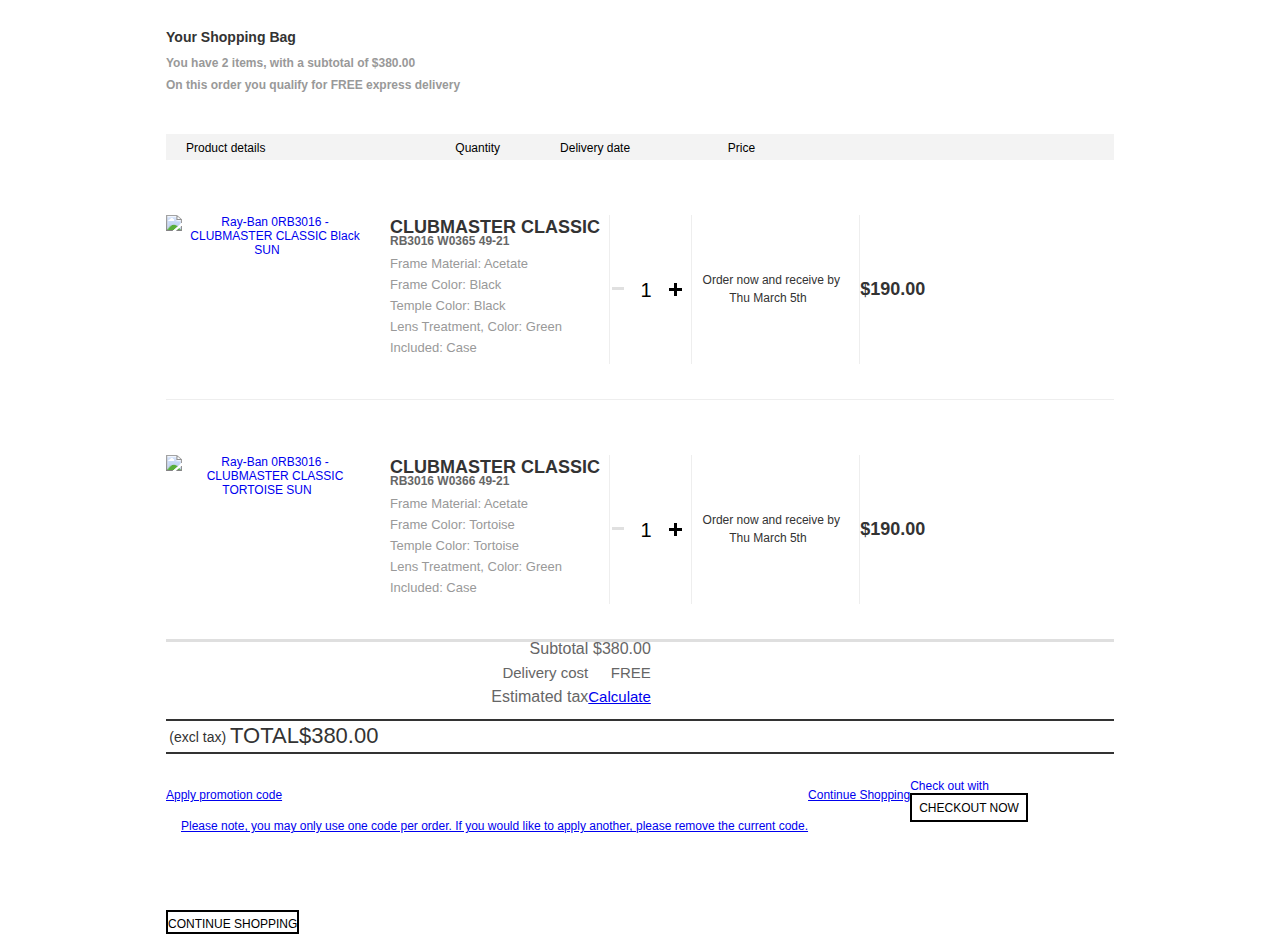
==== commit c5336f38: "" ====
--- a/shopping_cart.html
+++ b/shopping_cart.html
@@ -3,6 +3,7 @@
 <head>
 <title> Welcome to the home page</title>
 <link rel="stylesheet" href="css/shopping_cart.css" />
+<script type="text/javascript" src="https://code.jquery.com/jquery-1.11.2.min.js"></script>
 </head>
 <body>
 <div class="wcs-container wcs-main wcs-basketMarginTop wcs-custom-bag">
